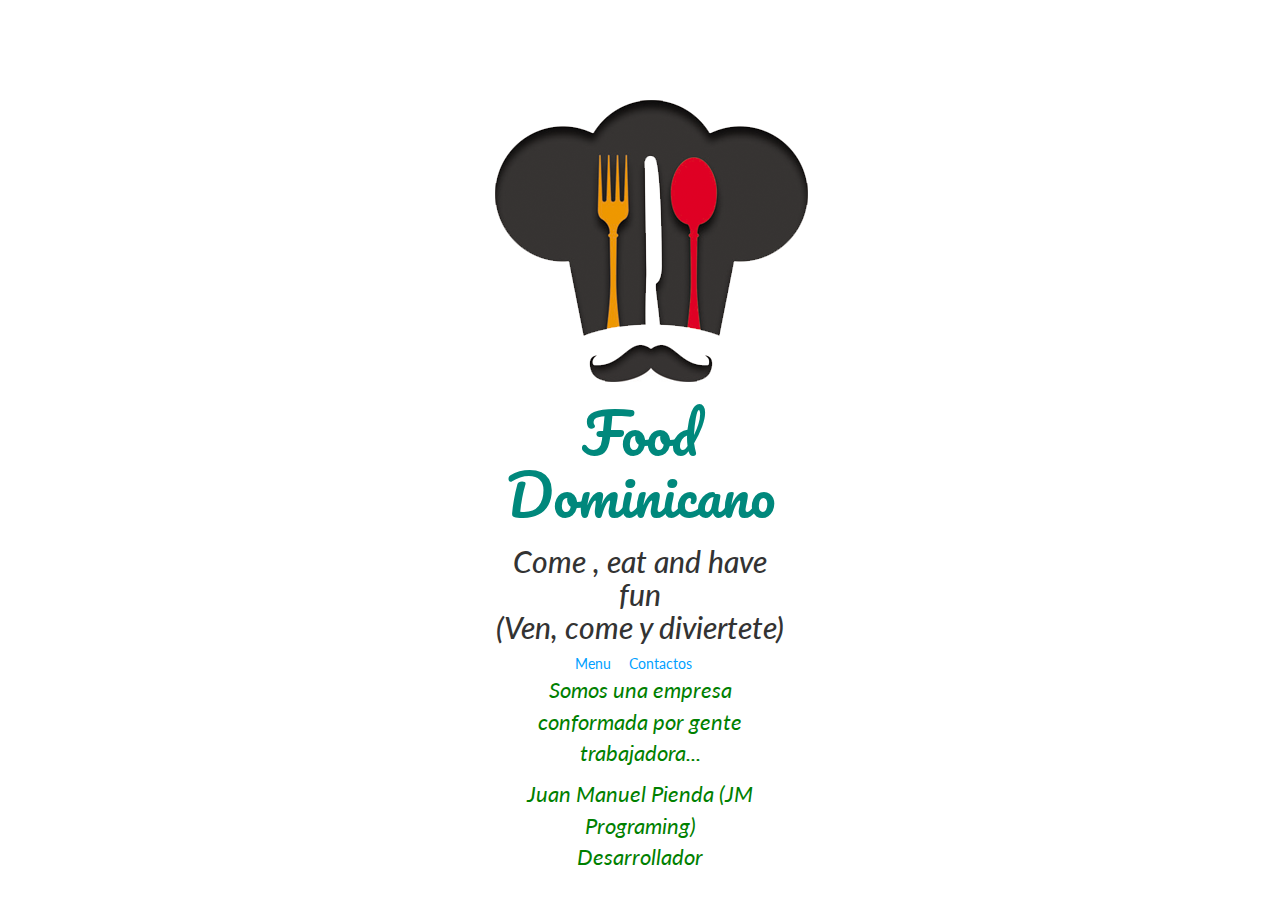
==== index.html @ 757dec5c "app con el css y el html" ====
<!DOCTYPE html>
<html lang="es">
<head>
<meta charset="utf-8">
<meta nam="viewport" content="width=device-width, inicial-scale=1.0">
<link rel="stylesheet"  href="https://maxcdn.bootstrapcdn.com/bootstrap/3.3.6/css/bootstrap.min.css">
<link rel="stylesheet"  href="css/main.css">
<link href='https://fonts.googleapis.com/css?family=Pacifico' rel='stylesheet' type='text/css'>
<link href='https://fonts.googleapis.com/css?family=Pacifico|Lato:400,300,700' rel='stylesheet' type='text/css'>
<meta charset="utf-8">
	<title>El mejor lugar para comer del mundo</title>
</head>

<body>
<div class="col-md-3 center-block quitar-float text-center espacio-arriba" id="principal">
	<img src="imagenes/portada.png" >
<h1 class="pacifico grande verde" >Food Dominicano</h1>
<h2> <em>Come , eat and have fun<br/> (Ven, come y diviertete)</em></h2>

<header></header>


<nav>
	<a href="menu.html " class="espacio-derecha altura">Menu</a>
	<a href="contacto.html" class="espacio-derecha altura">Contactos</a>
	

	<p ><em>Somos una empresa conformada por gente trabajadora...</em> </p>
	<p > <em>Juan Manuel Pienda (JM Programing)</em> <br/> <em>Desarrollador</em></p>
</nav>
<aside>
	

</aside>

<section>
	

</section>
<footer></footer>

</div>

</body>
</html>
---- css/main.css ----
body{
	font-family: 'Lato', sans-serif;
}
img	{
	max-width: 500px;
}
.quitar-float{
 float: none;
}
.espacio-arriba{
	margin-top: 100px;
}
/*#principal{
	width: 40%;
	float: none;
	margin-top: 100px;
	text-align: center;
}*/
.pacifico{
   font-family: 'pacifico', cursive;
}
.grande{
	font-size: 4em;
}
.verde{
	color: #00887C;
}
a, .azul{
	color: #009FFF;
}
.espacio-derecha{
	margin-right: 1em;
}
.no-lista li{
	list-style: none;
	font-size: 20px;
	
}
.no-lista{
	margin:0px;
	padding: 0px;
}
.se-gris{
	background: #eee;
}
.padding-large{
	padding: 5px 10px;
}
.inline-block{
	float: none;
	display: inline-block;
}
p{
	color: green;
	font-size: 22px;
}
.mediano{
	font-size: 1em;
}
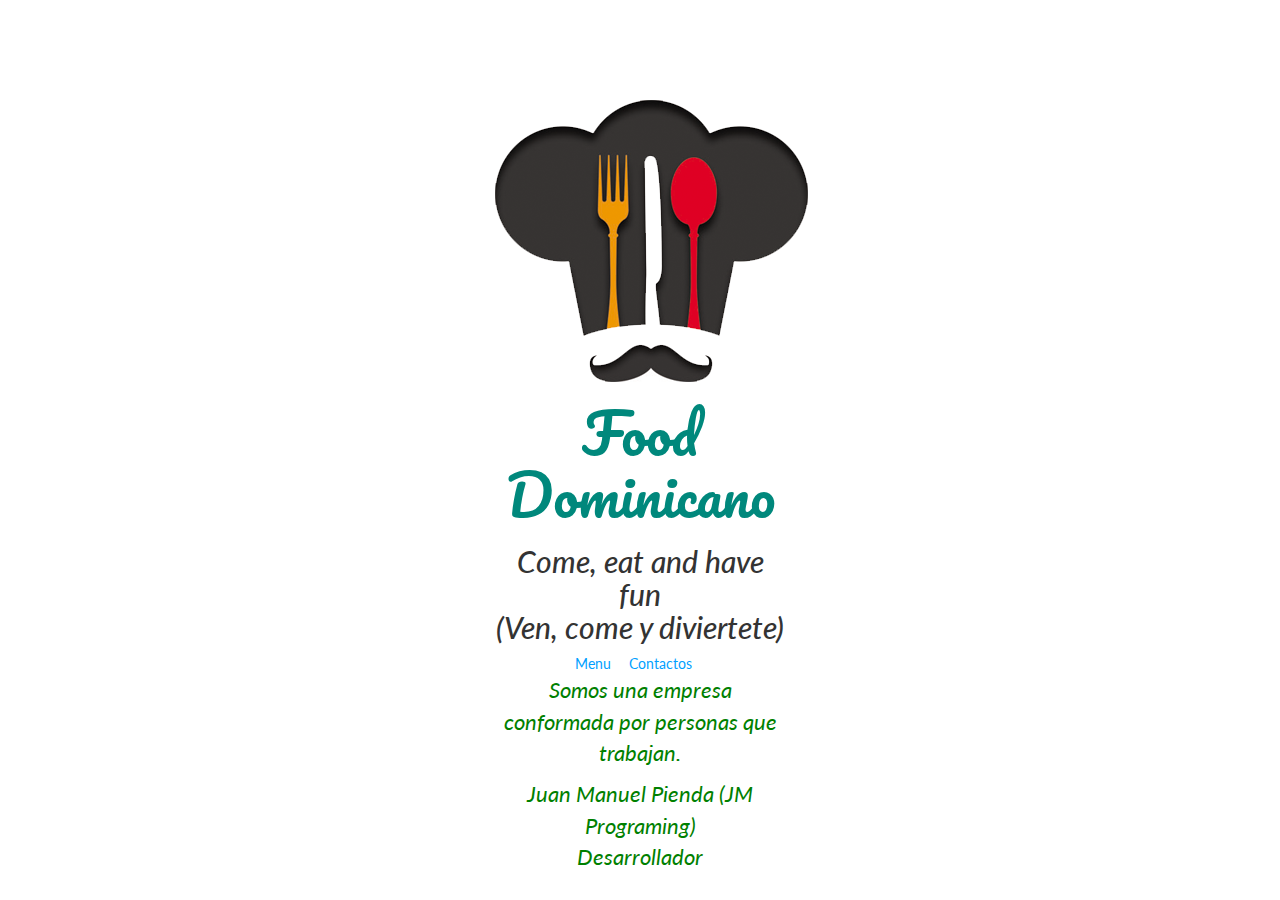
==== commit b9a81bc3: "Edite dos parrafos en el index.html" ====
--- a/index.html
+++ b/index.html
@@ -15,7 +15,7 @@
 <div class="col-md-3 center-block quitar-float text-center espacio-arriba" id="principal">
 	<img src="imagenes/portada.png" >
 <h1 class="pacifico grande verde" >Food Dominicano</h1>
-<h2> <em>Come , eat and have fun<br/> (Ven, come y diviertete)</em></h2>
+<h2> <em>Come, eat and have fun<br/> (Ven, come y diviertete)</em></h2>
 
 <header></header>
 
@@ -25,7 +25,7 @@
 	<a href="contacto.html" class="espacio-derecha altura">Contactos</a>
 	
 
-	<p ><em>Somos una empresa conformada por gente trabajadora...</em> </p>
+	<p ><em>Somos una empresa conformada por personas que trabajan.</em> </p>
 	<p > <em>Juan Manuel Pienda (JM Programing)</em> <br/> <em>Desarrollador</em></p>
 </nav>
 <aside>
